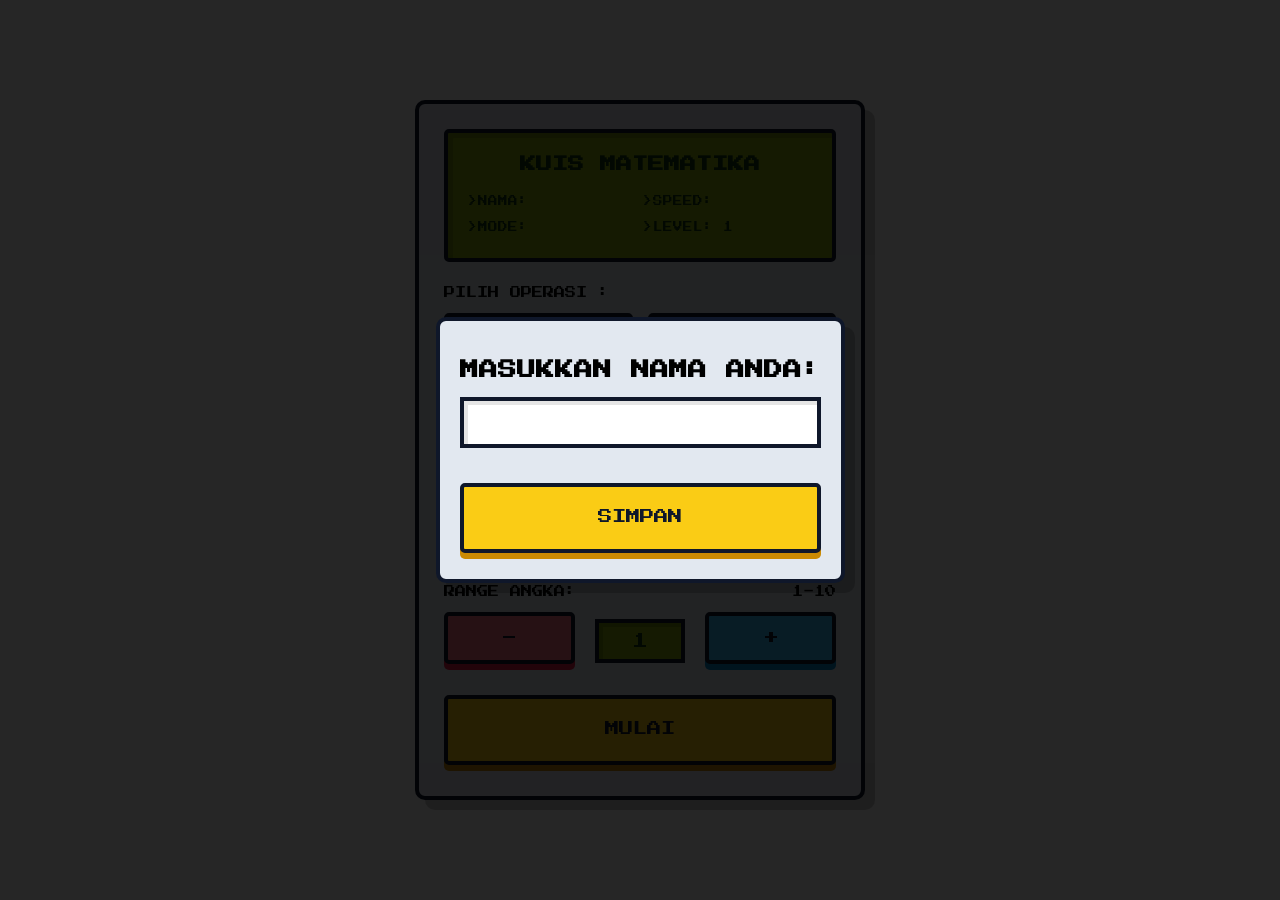
==== home.html @ 85ce1d67 "first commit" ====
<!DOCTYPE html>
<html lang="en">
<head>
    <meta charset="UTF-8">
    <meta name="viewport" content="width=device-width, initial-scale=1.0">

    <link href="https://fonts.googleapis.com/css2?family=Press+Start+2P&display=swap" rel="stylesheet">
    <link rel="stylesheet" href="./style.css">
    <title>Home Math Quiz</title>
</head>
<body>
    <div class="container">
        <div class="main-content">

            <!-- LAYAR KUIS MATH -->
            <div class="layar-kuis" id="layar-kuis">
                <h2>KUIS MATEMATIKA</h2>
                <div class="status-info">
                    <p>>nama: 
                        <span id="nama-user"></span>
                    </p>
                    <p>>speed: 
                        <span id="layar-speed"></span>
                    </p>
                    <p>>mode: 
                        <span id="layar-mode"></span>
                    </p>
                    <p>>level: 
                        <span id="angka-slider">1</span>
                    </p>
                </div>
            </div>

            <!-- BUTTON OPERASI KUIS-->
            <form action="quiz.html" method="GET" onsubmit="return validasiFormKuis()">
                <p class="title-section">Pilih Operasi :</p>
                
                <div class="grid-operasi">
                    <div class="radio-item">
                        <input type="radio" id="penjumlahan" name="jenis-operasi" value="penjumlahan" onchange="gantiLayar('layar-mode', '+ Tambah')">
                        <label for="penjumlahan" class="label-blue">penjumlahan</label>
                    </div>

                    <div class="radio-item">
                        <input type="radio" id="pengurangan" name="jenis-operasi" value="pengurangan" onchange="gantiLayar('layar-mode', '- kurang')">
                        <label for="pengurangan" class="label-red">Pengurangan</label>
                    </div>

                    <div class="radio-item">
                        <input type="radio" id="perkalian" name="jenis-operasi" value="perkalian" onchange="gantiLayar('layar-mode', 'x kali')">
                        <label for="perkalian" class="label-green">Perkalian</label>
                    </div>
                            
                    <div class="radio-item">
                        <input type="radio" id="pembagian" name="jenis-operasi" value="pembagian" onchange="gantiLayar('layar-mode', '/ bagi')">
                        <label for="pembagian" class="label-gold">Pembagian</label>
                    </div>
                </div>
                        
                <!-- INPUT WAKTU PENGERJAAN -->
                <p class="title-section">Waktu Pengerjaan:</p>

                <div class="grid-timer">
                    <div class="radio-item">
                        <input type="radio" name="speed-timer" id="slow" value="slow" onchange="gantiLayar('layar-speed', '15 detik')">
                        <label for="slow" class="label-dark">Lambat</label>
                    </div>

                    <div class="radio-item">
                        <input type="radio" name="speed-timer" id="medium" value="medium" onchange="gantiLayar('layar-speed', '10 detik')">
                        <label for="medium" class="label-dark">Standart</label>
                    </div>

                    <div class="radio-item">
                        <input type="radio" name="speed-timer" id="fast" value="fast" onchange="gantiLayar('layar-speed', '5 detik')">
                        <label for="fast" class="label-dark">Cepat</label>
                    </div>
                </div>

                <!-- INPUT RANGE ANGKA KUIS -->
                <div class="range-number">
                    <div class="title-range">
                        <div class="title-section">
                           <p> Range Angka: </p>
                        </div>
                        <div class="title-section">
                            <p>1-10</p>
                        </div>
                    </div>

                    <div class="stepper-level">
                        <button type="button" class="btn-3d label-red" onclick="kurangLevel()">-</button>
                        <span id="angka-level">1</span>
                        <button type="button" class="btn-3d label-blue" onclick="tambahLevel()">+</button>
                    </div>
                </div>

                <input type="hidden" name="nama-user" id="hidden-nama">
                <input type="hidden" name="angka-level" id="hidden-level">
                

                <div class="button-start">
                    <button type="submit" class="btn-3d btn-start">Mulai</button>
                </div>
            </form>
        </div>
    </div>
</body>

    <!-- MODAL NAMA -->
     <div id="modal-nama" class="modal-overlay">
        <div class="modal-box">
            <h3>Masukkan Nama Anda:</h3>
            <input type="text" name="input-nama" id="input-nama" class="input-content">
            <button type="button" class="btn-3d btn-start" onclick="simpanNama()">Simpan</button>
        </div>
     </div>

</html>

<script>

    function validasiFormKuis() {
        const radioPenjumlahan = document.getElementById("penjumlahan")
        const radioPengurangan = document.getElementById("pengurangan")
        const radioPerkalian = document.getElementById("perkalian")
        const radioPembagian = document.getElementById("pembagian")

        if (radioPenjumlahan.checked == false && radioPengurangan.checked == false 
        && radioPerkalian.checked == false && radioPembagian.checked == false ) {
            alert("Pilih Operasi Perhitungan")
            return false
        } else {
            return true
        }
    }

    function kedipLayar() {
        const layar = document.getElementById("layar-kuis")

        layar.style.backgroundColor = "#0f380f"
        layar.style.color = "#8bac0f"

        setTimeout(function() {
            layar.style.backgroundColor = ""
            layar.style.color = ""
        }, 100) 
    }

    let levelSekarang = 1

    function tambahLevel() {
        if(levelSekarang < 10) {
            levelSekarang++
        }

        document.getElementById("angka-slider").innerText = levelSekarang
        document.getElementById("angka-level").innerText = levelSekarang

        document.getElementById("hidden-level").value = levelSekarang
        kedipLayar()
    }

    function kurangLevel() {
        if(levelSekarang > 1) {
            levelSekarang--
        }
        
        document.getElementById("angka-slider").innerText = levelSekarang
        document.getElementById("angka-level").innerText = levelSekarang
        kedipLayar()
    }
    

    // function rangeAngka() {
    //     angkaSlider = document.getElementById("slider").value

    //     document.getElementById("angka-slider").innerText = angkaSlider
    // } 

    function gantiLayar(idTujuan, textNew) {
        document.getElementById(idTujuan).innerText = textNew
        kedipLayar()
    }

    // MODAL NAMA
    function simpanNama() {
        const nama = document.getElementById("input-nama").value

        if(nama === "") {
            return alert("Nama Tidak Boleh Kosong!")
        }

        document.getElementById("nama-user").innerText = nama
        document.getElementById("hidden-nama").value = nama

        // Menghilangkan Modal
        document.getElementById("modal-nama").style.display = "none"
    }


</script>
---- style.css ----
* {
    font-family: 'Press Start 2P', monospace;
    box-sizing: border-box;
}

:root {
    --bg-body: #ffffff;
    --bg-card: #e2e8f0;
    --border-dark: #0f172a;

    --btn-blue: #38bdf8;   --shadow-blue: #0284c7;
    --btn-red: #fb7185;    --shadow-red: #e11d48;
    --btn-green: #4ade80;  --shadow-green: #16a34a;
    --btn-gold: #facc15;   --shadow-gold: #ca8a04;

    --btn-dark: #bbbbbb;   --shadow-dark: #90949d;

    --bg-screen: #8bac0f;
    --text-screen: #0f380f;
}

body {
    margin: 0;
    padding: 0;

}

.container {
    background-color: var(--bg-body);
    display: flex;
    justify-content: center;
    align-items: center;
    min-height: 100vh;
}

.main-content {
    background-color: var(--bg-card);
    width: 100%;
    max-width: 450px;
    padding: 25px;
    border-radius: 10px;

    /* min-height: 540px; */

    border: 4px solid #0f172a;
    box-shadow: 10px 10px 0 rgba(0, 0, 0, 0.2);
}

/* LAYAR GAMES */
.layar-kuis {
    background-color: var(--bg-screen);
    color: var(--text-screen);
    padding: 20px;
    border-radius: 5px;
    text-align: center;
    border: 4px solid #0f172a;

    box-shadow: inset 5px 5px 0 rgba(0, 0, 0, 0.15);
    text-transform: uppercase;

    margin-bottom: 25px;
    /* width: 100%; */
}

.layar-kuis h2 {
    font-size: 1rem;
    margin: 0 0 15px 0;
    line-height: 1.4;
}

.status-info {
    font-size: 0.6rem;
    line-height: 2.2;

    display: grid;
    grid-template-columns: 1fr 1fr;
    gap: 5px;
    text-align: left; 
}

p {
    margin: 0;
}

.title-section {
    font-size: 0.7rem;
    margin: 0 0 15px 0;
    text-transform: uppercase;
}

.nilai-operator {
    display: flex;
    flex-direction: row;
    align-items: start;
    gap: 15px;
}

.papan-user {
    display: flex;
    flex-direction: row;
    align-items: start;
    gap: 5px;
}

.kuis-games {
    display: flex;
    flex-direction: row;
    align-items: center;
    justify-content: center;
    gap: 20px;
    margin-top: 15px;

    font-size: 1.4rem;
}

.kuis-info {
    font-size: 0.6rem;
    line-height: 2.2;
    display: flex;
    justify-content: space-between;
}

.grid-operasi {
    display: grid;
    gap: 15px;
    margin-bottom: 25px;
    grid-template-columns: 1fr 1fr;
}

.grid-timer {
    display: grid;
    grid-template-columns: 1fr 1fr 1fr;
    gap: 15px;
    margin-bottom: 25px;
}

.title-range {
    display: flex;
    justify-content: space-between;
    align-items: center;
}

.start-kuis {
    margin-bottom: 25px;
} 

/* RADIO STYLE */
input[type="radio"] {
    display: none;
}

.radio-item label, .btn-3d{
    display: block;
    text-align: center;

    font-size: 0.7rem;
    padding: 15px 10px;
    border: 4px solid #0f172a;
    border-radius: 5px;
    cursor: pointer;
    color: #0f172a;
    line-height: 1.5;
    margin-bottom: 6px;
    text-transform: uppercase;
    transition: transform 0.1s, box-shadow 0.1s;

    width: 100%;
}

.radio-item label:hover, .btn-3d:hover {
    filter: none;
    opacity: 0.9;
}

input[type="radio"]:checked + label {

    transform: translateY(6px);
    box-shadow: 0 0 0 transparent !important;
}

/* COLORING BUTTON */
.label-blue {
    background-color: var(--btn-blue);
    box-shadow: 0 6px 0 var(--shadow-blue);
}

.label-red {
    background-color: var(--btn-red);
    box-shadow: 0 6px 0 var(--shadow-red);
}

.label-green {
    background-color: var(--btn-green);
    box-shadow: 0 6px 0 var(--shadow-green);
}

.label-gold {
    background-color: var(--btn-gold);
    box-shadow: 0 6px 0 var(--shadow-gold);
}

.label-dark {
    background-color: var(--btn-dark);
    box-shadow: 0 6px 0 var(--shadow-dark);
}

.btn-start {
    background-color: var(--btn-gold);
    --shadow-color: var(--shadow-gold);
    box-shadow: 0 6px 0 var(--shadow-color);

    color: #0f172a;
    width: 100%;
    font-size: 0.9rem;
    padding: 20px;
    border-radius: 5px;
    border: 4px solid #0f172a;
    margin-top: 10px;
    margin-bottom: 6px;
}

.btn-start:active, .btn-3d:active {
    transform: translateY(6px);
    box-shadow: 0 0 0 transparent !important;
}

.stepper-level {
    display: flex;
    justify-content: center;
    align-items: center;
    gap: 20px;
    margin-bottom: 25px;
}

.stepper-level button {
    font-size: 1rem;
    padding: 10px 10px;
}

#angka-level {
    background-color: var(--bg-screen);
    color: var(--text-screen);
    text-align: center;
    padding: 10px 20px;
    border: 4px solid #0f172a;
    box-shadow: inset 4px 4px 0 rgba(0,0,0,0.15);
    font-size: 1rem;
    width: 200px;
}

/* STYLE MODAL NAMA */
.modal-overlay {
    position: fixed;
    top: 0;
    left: 0;
    width: 100%;
    height: 100%;
    background-color: rgba(0, 0, 0, 0.85);
    display: flex;
    align-items: center;
    justify-content: center;
    z-index: 1000;
}

.modal-box {
    background-color: var(--bg-card);
    border: 4px solid #0f172a;
    box-shadow: 10px 10px 0 rgba(0, 0, 0, 0.2);
    border-radius: 10px;
    padding: 20px;
    text-transform: uppercase;
}

.input-content {
    border: 4px solid #0f172a;
    box-shadow: inset 4px 4px 0 rgba(0, 0, 0, 0.1);
    font-size: 0.8rem;
    padding: 15px;
    width: 100%;
    margin-bottom: 25px;
}

#jawaban-user {
    display: none;
}

#grub-aksi {
    display: none;
}

/* Getaran (Bergeser ke kiri dan kanan dengan cepat) */
@keyframes getar-error {
    0% { transform: translateX(0); }
    20% { transform: translateX(-5px); }
    40% { transform: translateX(5px); }
    60% { transform: translateX(-5px); }
    80% { transform: translateX(5px); }
    100% { transform: translateX(0); }
}

/* 2. Class ini akan kita 'tembakkan' dari JavaScript saat jawaban salah */
.layar-error {
    background-color: var(--text-screen) !important; /* Layar jadi gelap */
    color: var(--bg-screen) !important; /* Teks jadi hijau terang */
    animation: getar-error 0.4s ease-in-out; /* Mainkan getaran selama 0.4 detik */
}
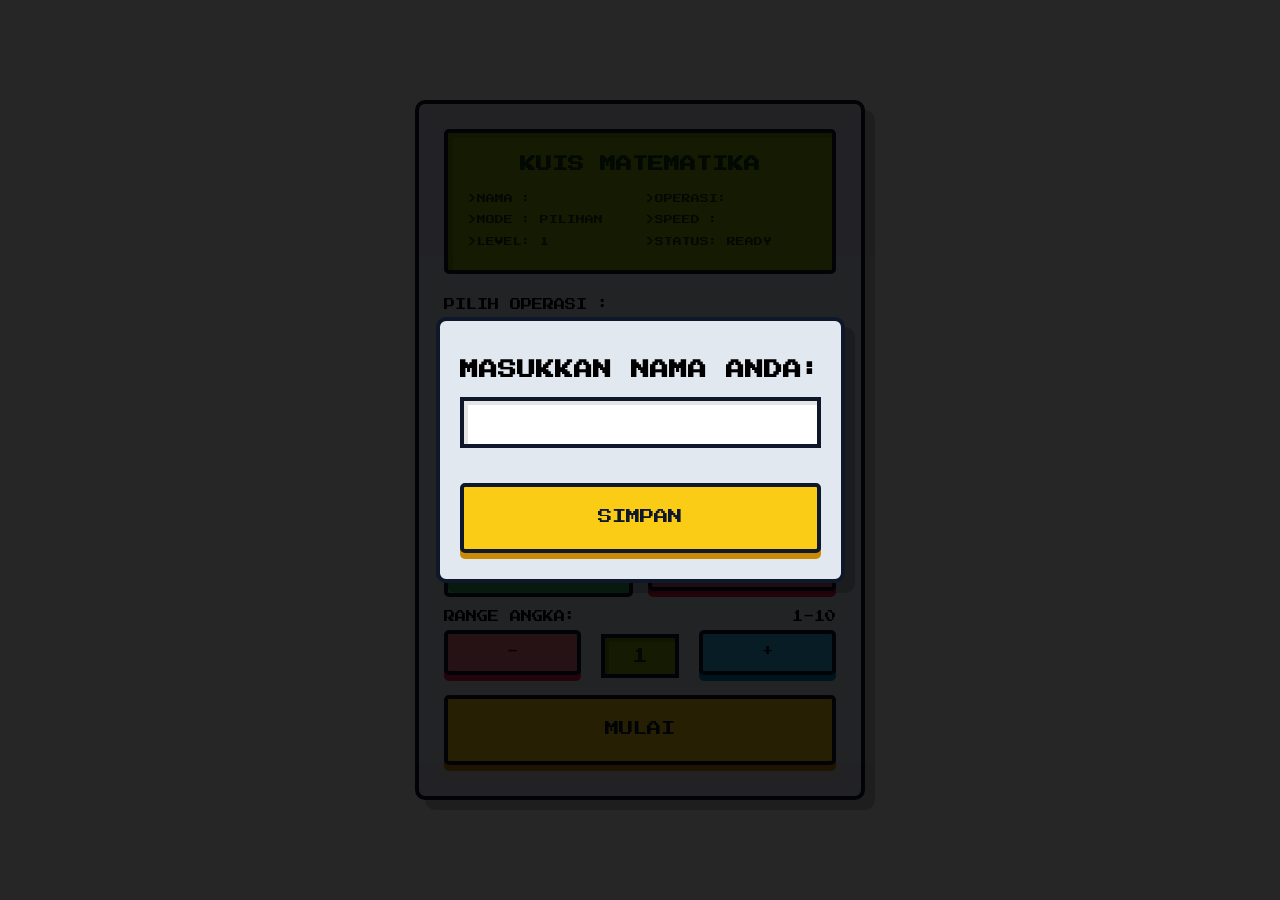
==== commit cc24fc13: "add: Mode, fix UI, organizing files" ====
--- a/home.html
+++ b/home.html
@@ -16,17 +16,23 @@
             <div class="layar-kuis" id="layar-kuis">
                 <h2>KUIS MATEMATIKA</h2>
                 <div class="status-info">
-                    <p>>nama: 
+                    <p>>nama : 
                         <span id="nama-user"></span>
                     </p>
-                    <p>>speed: 
+                    <p>>operasi: 
+                        <span id="layar-operasi"></span>
+                    </p>
+                    <p>>mode :
+                        <span id="layar-mode"></span>
+                    </p>
+                    <p>>speed   : 
                         <span id="layar-speed"></span>
-                    </p>
-                    <p>>mode: 
-                        <span id="layar-mode"></span>
                     </p>
                     <p>>level: 
                         <span id="angka-slider">1</span>
+                    </p>
+                    <p>>Status:
+                        READY
                     </p>
                 </div>
             </div>
@@ -37,22 +43,22 @@
                 
                 <div class="grid-operasi">
                     <div class="radio-item">
-                        <input type="radio" id="penjumlahan" name="jenis-operasi" value="penjumlahan" onchange="gantiLayar('layar-mode', '+ Tambah')">
+                        <input type="radio" id="penjumlahan" name="jenis-operasi" value="penjumlahan" onchange="gantiLayar('layar-operasi', '+ Tambah')">
                         <label for="penjumlahan" class="label-blue">penjumlahan</label>
                     </div>
 
                     <div class="radio-item">
-                        <input type="radio" id="pengurangan" name="jenis-operasi" value="pengurangan" onchange="gantiLayar('layar-mode', '- kurang')">
+                        <input type="radio" id="pengurangan" name="jenis-operasi" value="pengurangan" onchange="gantiLayar('layar-operasi', '- kurang')">
                         <label for="pengurangan" class="label-red">Pengurangan</label>
                     </div>
 
                     <div class="radio-item">
-                        <input type="radio" id="perkalian" name="jenis-operasi" value="perkalian" onchange="gantiLayar('layar-mode', 'x kali')">
+                        <input type="radio" id="perkalian" name="jenis-operasi" value="perkalian" onchange="gantiLayar('layar-operasi', 'x kali')">
                         <label for="perkalian" class="label-green">Perkalian</label>
                     </div>
                             
                     <div class="radio-item">
-                        <input type="radio" id="pembagian" name="jenis-operasi" value="pembagian" onchange="gantiLayar('layar-mode', '/ bagi')">
+                        <input type="radio" id="pembagian" name="jenis-operasi" value="pembagian" onchange="gantiLayar('layar-operasi', '/ bagi')">
                         <label for="pembagian" class="label-gold">Pembagian</label>
                     </div>
                 </div>
@@ -74,6 +80,20 @@
                     <div class="radio-item">
                         <input type="radio" name="speed-timer" id="fast" value="fast" onchange="gantiLayar('layar-speed', '5 detik')">
                         <label for="fast" class="label-dark">Cepat</label>
+                    </div>
+                </div>
+
+                <!-- INPUT RANGE -->
+                <p class="title-section">Mode:</p>
+                <div class="grid-operasi">
+                    <div class="radio-item">
+                        <input type="radio" id="pilih-jawaban" name="mode-kuis" value="pilih-jawaban" checked onchange="gantiLayar('layar-mode', 'Pilihan')">
+                        <label for="pilih-jawaban" class="label-green">pilih jawaban</label>
+                    </div>
+
+                    <div class="radio-item">
+                        <input type="radio" id="input-jawaban" name="mode-kuis" value="input-jawaban" onchange="gantiLayar('layar-mode', 'Input')">
+                        <label for="input-jawaban" class="label-red">input jawaban</label>
                     </div>
                 </div>
 
@@ -96,9 +116,8 @@
                 </div>
 
                 <input type="hidden" name="nama-user" id="hidden-nama">
-                <input type="hidden" name="angka-level" id="hidden-level">
+                <input type="hidden" name="angka-level" id="hidden-level" value="1">
                 
-
                 <div class="button-start">
                     <button type="submit" class="btn-3d btn-start">Mulai</button>
                 </div>
@@ -120,6 +139,8 @@
 
 <script>
 
+    document.getElementById("layar-mode").innerText = "Pilihan"
+
     function validasiFormKuis() {
         const radioPenjumlahan = document.getElementById("penjumlahan")
         const radioPengurangan = document.getElementById("pengurangan")
@@ -156,7 +177,6 @@
 
         document.getElementById("angka-slider").innerText = levelSekarang
         document.getElementById("angka-level").innerText = levelSekarang
-
         document.getElementById("hidden-level").value = levelSekarang
         kedipLayar()
     }
@@ -168,15 +188,9 @@
         
         document.getElementById("angka-slider").innerText = levelSekarang
         document.getElementById("angka-level").innerText = levelSekarang
+        document.getElementById("hidden-level").value = levelSekarang
         kedipLayar()
     }
-    
-
-    // function rangeAngka() {
-    //     angkaSlider = document.getElementById("slider").value
-
-    //     document.getElementById("angka-slider").innerText = angkaSlider
-    // } 
 
     function gantiLayar(idTujuan, textNew) {
         document.getElementById(idTujuan).innerText = textNew
--- a/style.css
+++ b/style.css
@@ -31,6 +31,7 @@
     justify-content: center;
     align-items: center;
     min-height: 100vh;
+    padding: 20px 10px;
 }
 
 .main-content {
@@ -69,13 +70,18 @@
 }
 
 .status-info {
-    font-size: 0.6rem;
-    line-height: 2.2;
-
+    font-size: 0.55rem;
+    line-height: 1.8;
     display: grid;
     grid-template-columns: 1fr 1fr;
-    gap: 5px;
+    gap: 6px 12px;
     text-align: left; 
+}
+
+.status-info p {
+    overflow: hidden;
+    text-overflow: ellipsis;
+    white-space: nowrap; 
 }
 
 p {
@@ -84,7 +90,7 @@
 
 .title-section {
     font-size: 0.7rem;
-    margin: 0 0 15px 0;
+    margin: 0 0 8px 0;
     text-transform: uppercase;
 }
 
@@ -123,15 +129,15 @@
 .grid-operasi {
     display: grid;
     gap: 15px;
-    margin-bottom: 25px;
     grid-template-columns: 1fr 1fr;
+    margin-bottom: 14px;
 }
 
 .grid-timer {
     display: grid;
     grid-template-columns: 1fr 1fr 1fr;
     gap: 15px;
-    margin-bottom: 25px;
+    margin-bottom: 14px;
 }
 
 .title-range {
@@ -153,8 +159,8 @@
     display: block;
     text-align: center;
 
-    font-size: 0.7rem;
-    padding: 15px 10px;
+    font-size: 0.65rem;
+    padding: 10px 8px;
     border: 4px solid #0f172a;
     border-radius: 5px;
     cursor: pointer;
@@ -163,7 +169,23 @@
     margin-bottom: 6px;
     text-transform: uppercase;
     transition: transform 0.1s, box-shadow 0.1s;
-
+    width: 100%;
+}
+
+.btn-3d-games {
+    display: block;
+    text-align: center;
+
+    font-size: 0.7rem;
+    padding: 15px;
+    border: 4px solid #0f172a;
+    border-radius: 5px;
+    cursor: pointer;
+    color: #0f172a;
+    line-height: 1.5;
+    margin-bottom: 6px;
+    text-transform: uppercase;
+    transition: transform 0.1s, box-shadow 0.1s;
     width: 100%;
 }
 
@@ -219,7 +241,7 @@
     margin-bottom: 6px;
 }
 
-.btn-start:active, .btn-3d:active {
+.btn-start:active, .btn-3d:active, .btn-3d-games:active {
     transform: translateY(6px);
     box-shadow: 0 0 0 transparent !important;
 }
@@ -229,19 +251,19 @@
     justify-content: center;
     align-items: center;
     gap: 20px;
-    margin-bottom: 25px;
+    margin-bottom: 14px;
 }
 
 .stepper-level button {
-    font-size: 1rem;
-    padding: 10px 10px;
+    font-size: 0.7rem;
+    padding: 10px 8px;
 }
 
 #angka-level {
     background-color: var(--bg-screen);
     color: var(--text-screen);
     text-align: center;
-    padding: 10px 20px;
+    padding: 10px 8px;
     border: 4px solid #0f172a;
     box-shadow: inset 4px 4px 0 rgba(0,0,0,0.15);
     font-size: 1rem;
@@ -280,7 +302,7 @@
     margin-bottom: 25px;
 }
 
-#jawaban-user {
+#mode-pilih, #mode-input {
     display: none;
 }
 
@@ -298,9 +320,19 @@
     100% { transform: translateX(0); }
 }
 
-/* 2. Class ini akan kita 'tembakkan' dari JavaScript saat jawaban salah */
+/* Class 'tembakkan' dari JavaScript saat jawaban salah */
 .layar-error {
-    background-color: var(--text-screen) !important; /* Layar jadi gelap */
-    color: var(--bg-screen) !important; /* Teks jadi hijau terang */
-    animation: getar-error 0.4s ease-in-out; /* Mainkan getaran selama 0.4 detik */
+    background-color: var(--text-screen) !important;
+    color: var(--bg-screen) !important; 
+    animation: getar-error 0.4s ease-in-out;
+}
+
+@keyframes kedip-indikator {
+    0%, 100% {opacity: 1;}
+    50% {opacity: 0;}   
+}
+
+.text-muncul {
+    font-weight: bold;
+    animation: kedip-indikator 0.2s 3;
 }
